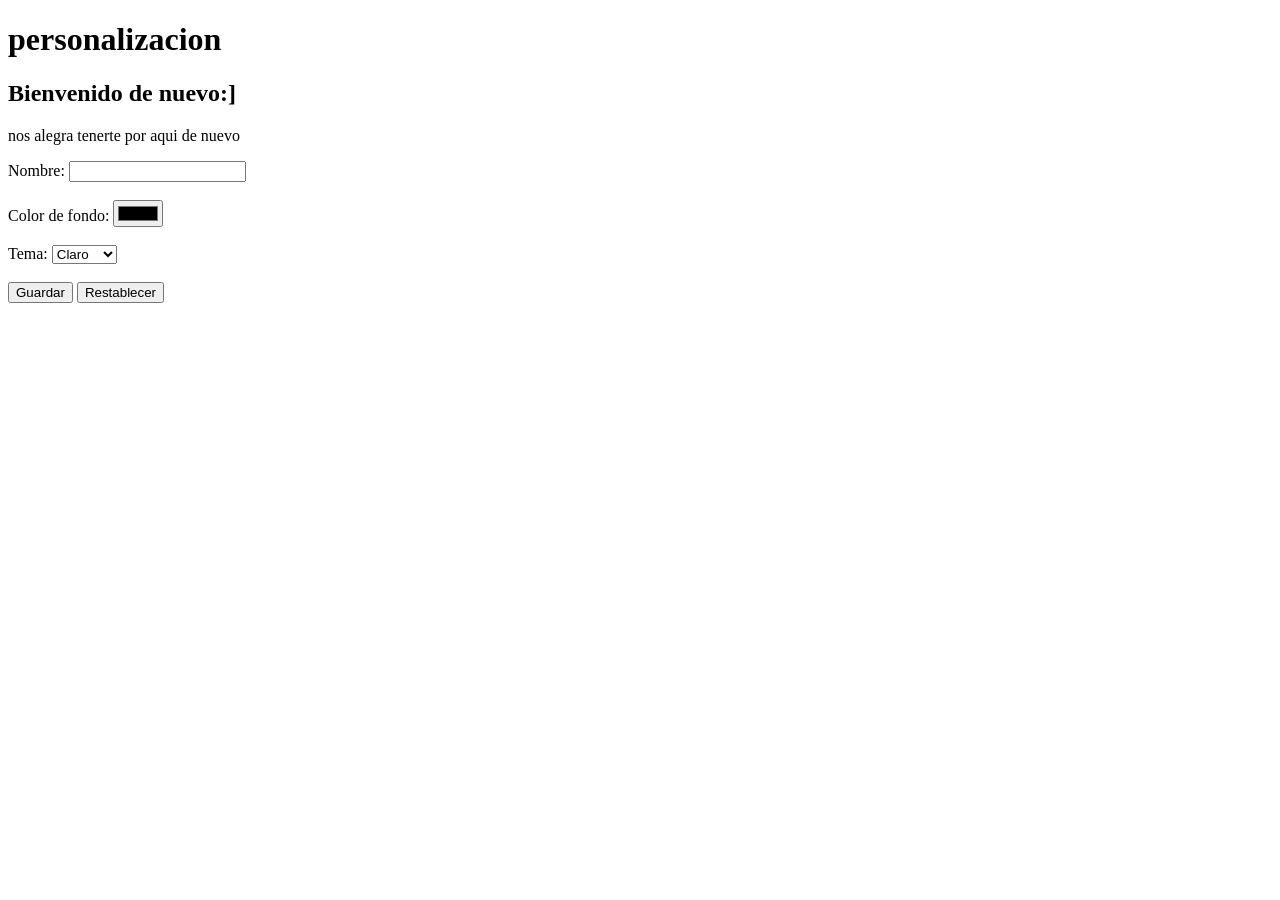
==== guadian_interfaz/index.html @ 90be98e9 "archivos funcionales" ====
<!DOCTYPE html>
<html lang="en">
<head>
    <meta charset="UTF-8">
    <meta name="viewport" content="width=device-width, initial-scale=1.0">
    <title>guardian</title>
    <link rel="stylesheet" href="./style.css">
    
</head>
<body>
    <h1>personalizacion</h1>
    <!--contenedor vacio-->
    <div id="contenedor-bienvenida">
    
    </div>
    <!--formulario-->
    <form id="formulario">
        <!--nombre-->
        <label for="nombre">Nombre:</label>
        <input type="text" id="nombre">
        <br><br>
        <!--color de fondo-->
        <label for="color-fondo">Color de fondo:</label>
        <input type="color" id="color-fondo">
        <br><br>
        <!--tema-->
        <label for="tema">Tema:</label>
        <select id="tema">
            <option value="claro">Claro</option>
            <option value="oscuro">Oscuro</option>
        </select>
        <br><br>
        <!--botones-->
        <button type="submit">Guardar</button>
        <button type="button" id="restablecer">Restablecer</button>    
    </form>
    
    <script src="./script.js"></script>
</body>
</html>
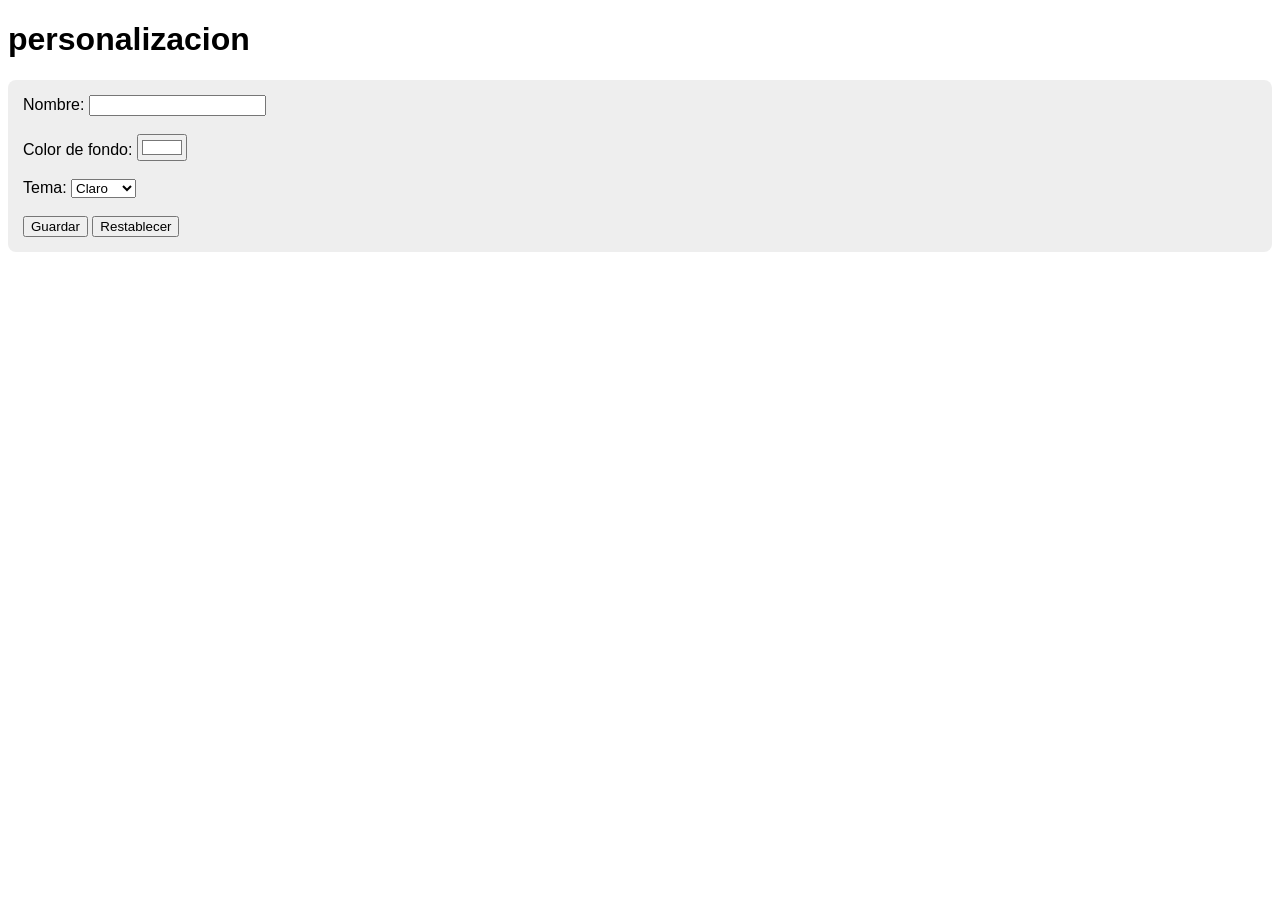
==== commit d9dc80be: "solucionando errores" ====
--- a/guadian_interfaz/index.html
+++ b/guadian_interfaz/index.html
@@ -1,10 +1,10 @@
 <!DOCTYPE html>
-<html lang="en">
+<html lang="es">
 <head>
     <meta charset="UTF-8">
     <meta name="viewport" content="width=device-width, initial-scale=1.0">
     <title>guardian</title>
-    <link rel="stylesheet" href="./style.css">
+    <link rel="stylesheet" href="./styles.css">
     
 </head>
 <body>
@@ -21,7 +21,7 @@
         <br><br>
         <!--color de fondo-->
         <label for="color-fondo">Color de fondo:</label>
-        <input type="color" id="color-fondo">
+        <input type="color" id="color-fondo" value="#ffffff">
         <br><br>
         <!--tema-->
         <label for="tema">Tema:</label>
--- a/guadian_interfaz/styles.css
+++ b/guadian_interfaz/styles.css
@@ -0,0 +1,31 @@
+body {
+    background-color: white;
+    color: black;
+    font-family: Arial, sans-serif;
+}
+
+/* Tema claro */
+body.claro {
+    color: black;
+}
+
+body.claro form {
+    background-color: #eeeeee;
+    color: black;
+}
+
+/* Tema oscuro */
+body.oscuro {
+    background-color: #222222;
+    color: white;
+}
+
+body.oscuro form {
+    background-color: #333333;
+    color: white;
+}
+
+form {
+    padding: 15px;
+    border-radius: 8px;
+}
